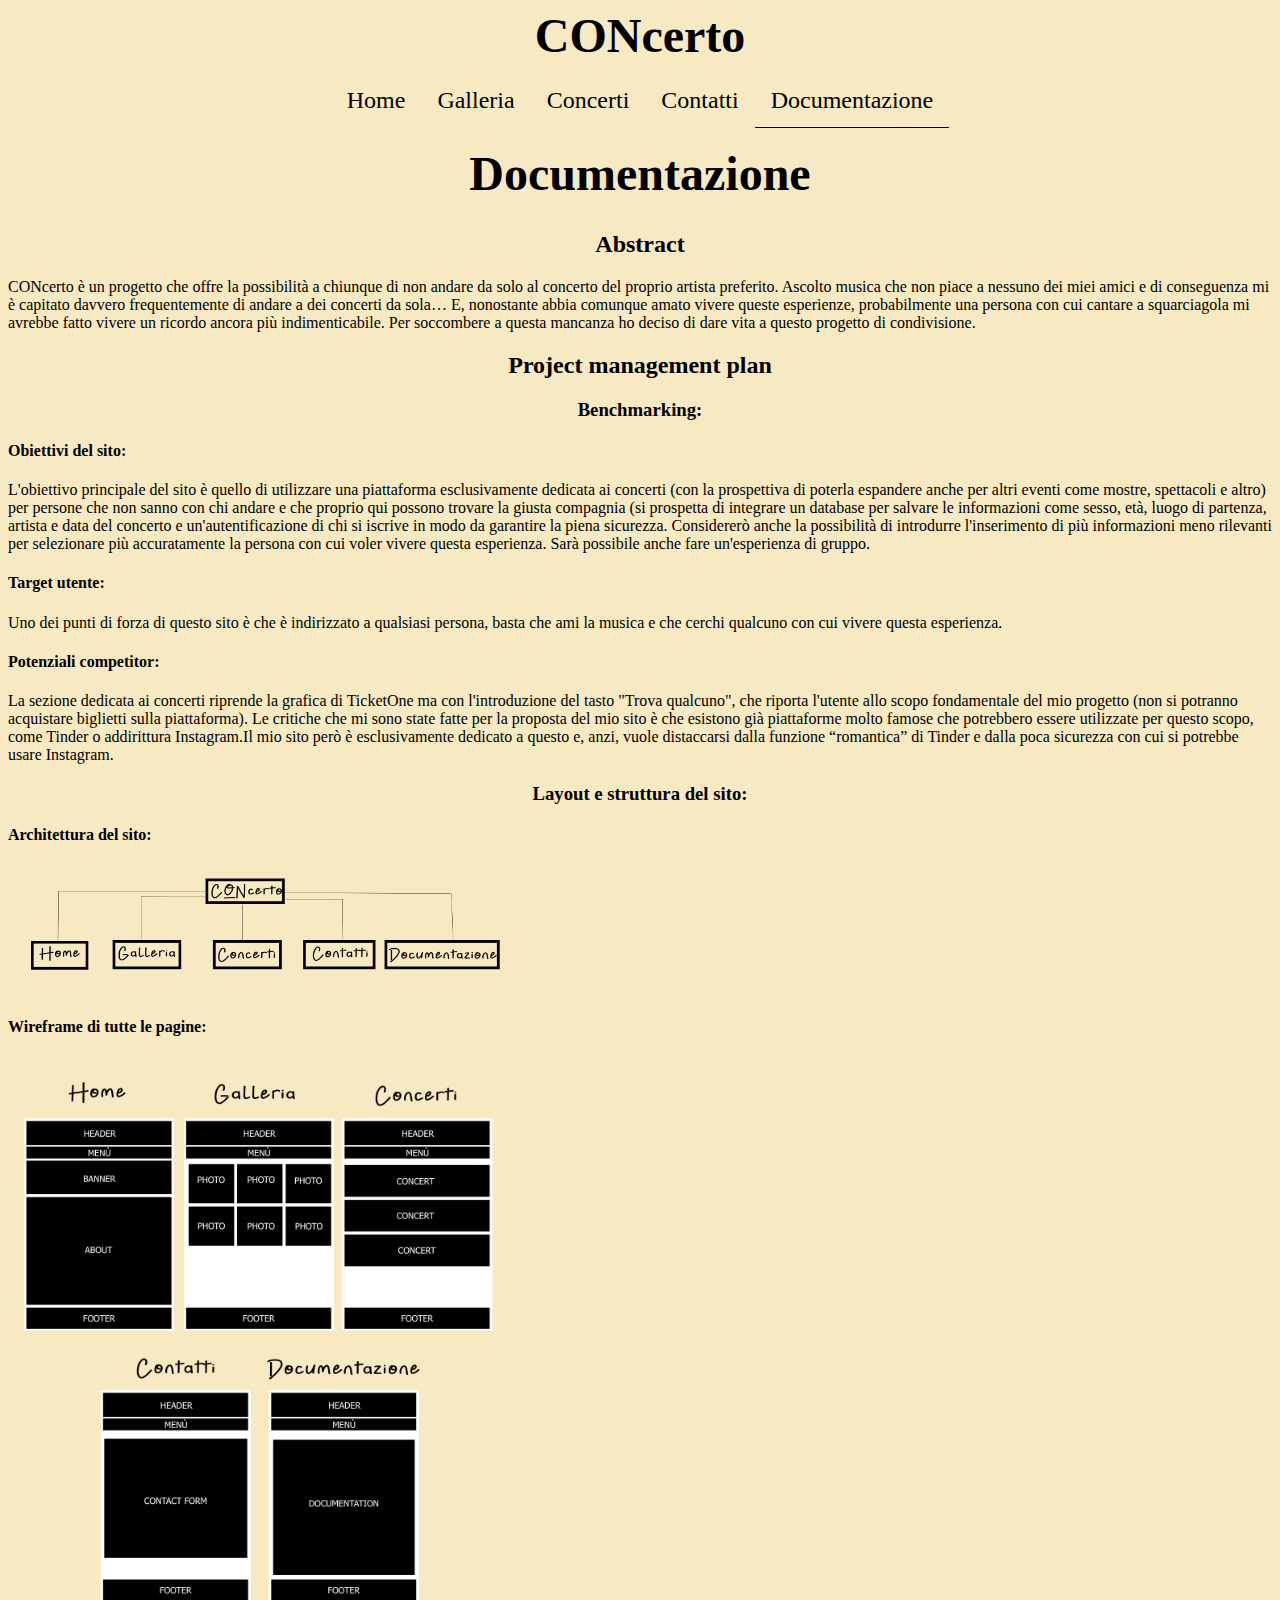
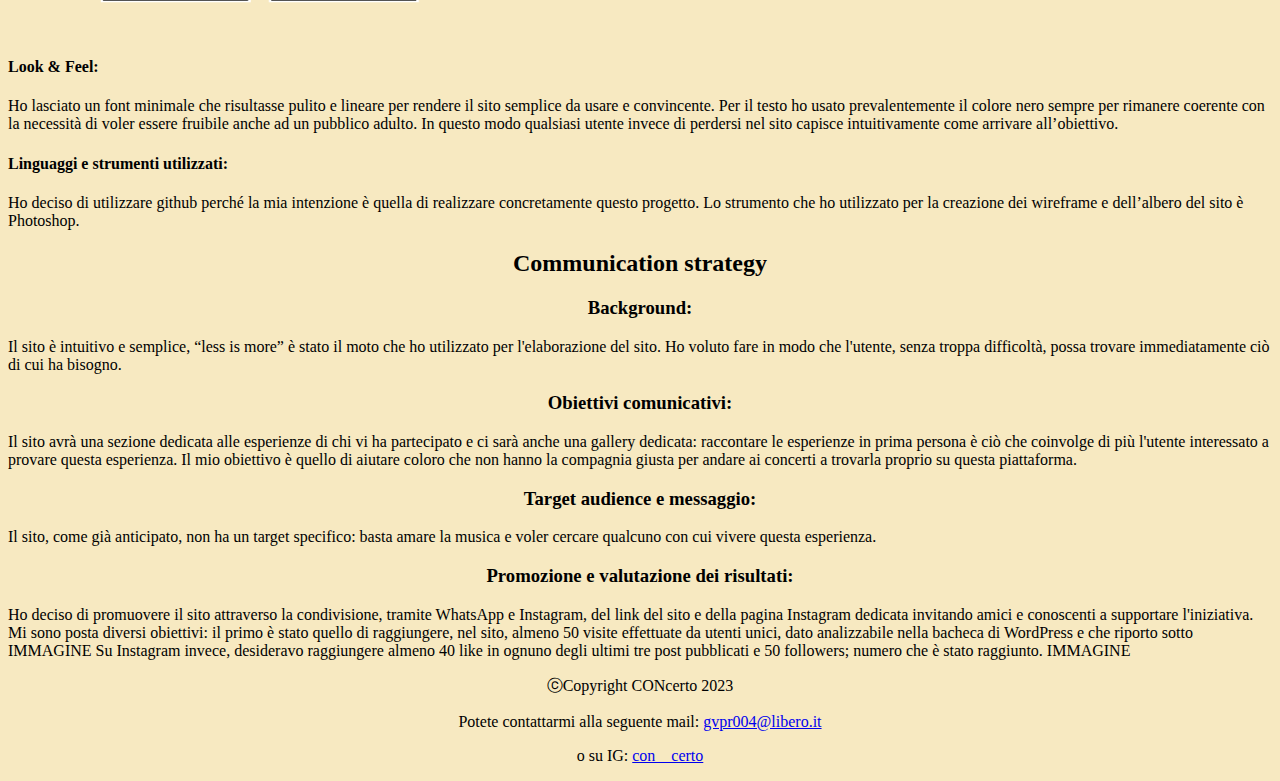
==== pages/about.html @ 397aebae "Update about.html" ====
<!DOCTYPE html>
<html>

<head>
  <title>CONcerto</title>
  <meta charset="UTF-8">
  <meta name="viewport" content="width=device-width, initial-scale=1">
  <link rel="stylesheet" href="../css/index.css">
  <link rel="stylesheet" href="../css/navbar.css">
  <link rel="stylesheet" href="../css/slideshow.css">
  <link rel="stylesheet" href="https://cdnjs.cloudflare.com/ajax/libs/font-awesome/4.7.0/css/font-awesome.min.css">
</head>

<body>
  <h1>CONcerto</h1>
  <!-- navigation bar-->
  <div class="topnav" id="myTopnav">
    <a href="#home" onclick="redirect('index')"><span>Home</span></a>
    <a href="#Gallery" onclick="redirect('gallery')"><span>Galleria</span></a>
    <a href="#Concerti" onclick="redirect('concerts')"><span>Concerti</span></a>
    <a href="#contact" onclick="redirect('contact')"><span>Contatti</span></a>
    <a href="#about" class="active" onclick="redirect('about')"><span>Documentazione</span></a>
    <a href="javascript:void(0);" class="icon" onclick="addRemoveResponsiveClass()">
      <i class="fa fa-bars"></i>
    </a>
  </div>
  <!--end navigation bar-->
  <br>

  <div class="">

    <h1>Documentazione</h1>
      <h2 style="text-align:center">Abstract</h2>
      <p>CONcerto è un progetto che offre la possibilità a chiunque di non andare da solo al concerto del proprio
        artista preferito.
        Ascolto musica che non piace a nessuno dei miei amici e di conseguenza mi è capitato davvero
        frequentemente di andare a dei concerti da sola… E, nonostante abbia comunque amato vivere queste
        esperienze, probabilmente una persona con cui cantare a squarciagola mi avrebbe fatto vivere un ricordo
        ancora più indimenticabile.
        Per soccombere a questa mancanza ho deciso di dare vita a questo progetto di condivisione.</p>

      <h2 style="text-align:center">Project management plan</h2>
      <h3 style="text-align:center">Benchmarking:</h3>
      <h4>Obiettivi del sito:</h4> 
		<p>L'obiettivo principale del sito è quello di utilizzare una piattaforma esclusivamente
        dedicata ai concerti (con la prospettiva di poterla espandere anche per altri eventi come mostre,
        spettacoli e altro) per persone che non sanno con chi andare e che proprio qui possono trovare la
        giusta compagnia (si prospetta di integrare un database per salvare le informazioni come sesso,
        età, luogo di partenza, artista e data del concerto e un'autentificazione di chi si iscrive in modo da
        garantire la piena sicurezza. Considererò anche la possibilità di introdurre l'inserimento di più
        informazioni meno rilevanti per selezionare più accuratamente la persona con cui voler vivere
        questa esperienza. Sarà possibile anche fare un'esperienza di gruppo. </p>
      <h4>Target utente:</h4>
		<p>Uno dei punti di forza di questo sito è che è indirizzato a qualsiasi persona, basta che
        ami la musica e che cerchi qualcuno con cui vivere questa esperienza.</p>
      <h4>Potenziali competitor:</h4>
	   <p>La sezione dedicata ai concerti riprende la grafica di TicketOne ma con
        l'introduzione del tasto "Trova qualcuno", che riporta l'utente allo scopo fondamentale del mio
        progetto (non si potranno acquistare biglietti sulla piattaforma). Le critiche che mi sono state fatte
        per la proposta del mio sito è che esistono già piattaforme molto famose che potrebbero essere
        utilizzate per questo scopo, come Tinder o addirittura Instagram.Il mio sito però è esclusivamente dedicato a questo e, anzi, vuole distaccarsi dalla funzione
        “romantica” di Tinder e dalla poca sicurezza con cui si potrebbe usare Instagram.</p>
      <h3 style="text-align:center">Layout e struttura del sito:</h3>
      <h4>Architettura del sito:</h4>
	<div class="wireframe">
       		<img src="../images/Struttura.png" style="width: 200%;height: 200%;">
      	</div>
      <h4>Wireframe di tutte le pagine:</h4>
      	<div class="wireframe">
       		<img src="../images/Wireframes.png" style="width: 200%;height: 200%;">
      	</div>
      <h4>Look &amp; Feel:</h4>
		<p>Ho lasciato un font minimale che risultasse pulito e lineare per rendere il sito semplice da usare e convincente. Per il testo ho usato prevalentemente 
		il colore nero sempre per rimanere coerente con la necessità di voler essere fruibile anche ad un pubblico adulto. 
		In questo modo qualsiasi utente invece di perdersi nel sito capisce intuitivamente come arrivare all’obiettivo.</p>
      <h4>Linguaggi e strumenti utilizzati:</h4>
		<p>Ho deciso di utilizzare github perché la mia intenzione è quella di realizzare concretamente
        questo progetto. Lo strumento che ho utilizzato per la creazione dei wireframe e dell’albero del sito è Photoshop.</p>

      <h2 style="text-align:center">Communication strategy</h2>

      <h3 style="text-align:center">Background:</h3>
      <p>Il sito è intuitivo e semplice, “less is more” è stato il moto che ho utilizzato per l'elaborazione del
        sito. Ho voluto fare in modo che l'utente, senza troppa difficoltà, possa trovare immediatamente ciò di
        cui ha bisogno.</p>
      <h3 style="text-align:center">Obiettivi comunicativi:</h3>
      <p>Il sito avrà una sezione dedicata alle esperienze di chi vi ha partecipato e ci sarà anche una gallery
        dedicata: raccontare le esperienze in prima persona è ciò che coinvolge di più l'utente interessato a
        provare questa esperienza. Il mio obiettivo è quello di aiutare coloro che non hanno la compagnia giusta per andare ai concerti
        a trovarla proprio su questa piattaforma.</p>
      <h3 style="text-align:center">Target audience e messaggio:</h3>
        Il sito, come già anticipato, non ha un target specifico: basta amare la musica e voler cercare qualcuno con
        cui vivere questa esperienza.
      <h3 style="text-align:center">Promozione e valutazione dei risultati:</h3>
        Ho deciso di promuovere il sito attraverso la condivisione, tramite WhatsApp e Instagram, del link del sito e
        della pagina Instagram dedicata invitando amici e conoscenti a supportare l'iniziativa.
        Mi sono posta diversi obiettivi: il primo è stato quello di raggiungere, nel sito, almeno 50 visite effettuate
        da utenti unici, dato analizzabile nella bacheca di WordPress e che riporto sotto
        IMMAGINE
        Su Instagram invece, desideravo raggiungere almeno 40 like in ognuno degli ultimi tre post
        pubblicati e 50 followers; numero che è stato raggiunto.
        IMMAGINE</p>
  </div>

  <script src="../js/index.js"></script>
  <script src="../js/navbar.js"></script>
  <script src="../js/slideshow.js"></script>
</body>
<footer>
  <p style="text-align:center">ⓒCopyright CONcerto 2023</p>
  <p style="text-align:center">Potete contattarmi alla seguente mail: <a
      href="mailto:gvpr004@libero.it">gvpr004@libero.it</a></p>
  <p style="text-align:center">o su IG: <a href="https://www.instagram.com/con__certo/">con__certo</a></p>
</footer>

</html>
---- css/index.css ----
body {
    background-color: #efd2807d;
}

h1 {
    display: flex;
    justify-content: center;
    font-size: 3em;
    padding-bottom: 10px;
    margin: 0px;
}

.about {
    display: flex;
    flex-direction: row;
}

.wireframe {
    max-width: 250px;
    display: flex;
}

@media only screen and (max-width: 425px) {
    .about {
        flex-direction: column;
    }

    .wireframe {
        flex-direction: column;
    }
}
---- css/navbar.css ----
/* Add a black background color to the top navigation */
.topnav {
    background-color: transparent;
    overflow: hidden;
    display: flex;
    justify-content: center;
    /* border-bottom: 1px solid black;
    padding-bottom: 10px; */
  }
  
  /* Style the links inside the navigation bar */
  .topnav a {
    float: left;
    display: block;
    color: #000000;
    text-align: center;
    padding: 14px 16px;
    text-decoration: none;
    font-size: 17px;
  }
  
  /* Add an active class to highlight the current page */
  .topnav a.active {
    border-bottom: 1px solid black;
    padding-bottom: 10px;
  }

  span{
    font-size: 24px;
  }
  
  /* Hide the link that should open and close the topnav on small screens */
  .topnav .icon {
    display: none;
  }

  /* When the screen is less than 600 pixels wide, hide all links, except for the first one ("Home"). Show the link that contains should open and close the topnav (.icon) */
@media screen and (max-width: 600px) {
    .topnav a:not(:first-child) {display: none;}
    .topnav a.icon {
      float: right;
      display: block;
    }
  }
  
  /* The "responsive" class is added to the topnav with JavaScript when the user clicks on the icon. This class makes the topnav look good on small screens (display the links vertically instead of horizontally) */
  @media screen and (max-width: 600px) {
    .topnav.responsive {position: relative;}
    .topnav.responsive a.icon {
      position: absolute;
      right: 0;
      top: 0;
    }
    .topnav.responsive a {
      float: none;
      display: block;
      text-align: left;
    }
  }
---- css/slideshow.css ----
/* Slideshow container */
.slideshow-container {
    max-width: 2000px;
    max-height: 500px;
    position: relative;
    margin: auto;
    padding-top: 10px;
    overflow: hidden;
  }
  
  /* Next & previous buttons */
  .prev, .next {
    cursor: pointer;
    position: absolute;
    top: 50%;
    width: auto;
    padding: 16px;
    margin-top: -22px;
    color: white;
    font-weight: bold;
    font-size: 18px;
    transition: 0.6s ease;
    border-radius: 0 3px 3px 0;
    user-select: none;
  }
  
  /* Position the "next button" to the right */
  .next {
    right: 0;
    border-radius: 3px 0 0 3px;
  }
  
  /* On hover, add a black background color with a little bit see-through */
  .prev:hover, .next:hover {
    background-color: rgba(0,0,0,0.8);
  }
  
  /* Caption text */
  .text {
    color: #f2f2f2;
    font-size: 15px;
    padding: 8px 12px;
    position: absolute;
    bottom: 8px;
    width: 100%;
    text-align: center;
  }
  
  /* Number text (1/3 etc) */
  .numbertext {
    color: #f2f2f2;
    font-size: 12px;
    padding: 8px 12px;
    position: absolute;
    top: 0;
  }
  
  /* The dots/bullets/indicators */
  .dot {
    cursor: pointer;
    height: 15px;
    width: 15px;
    margin: 0 2px;
    background-color: #bbb;
    border-radius: 50%;
    display: inline-block;
    transition: background-color 0.6s ease;
  }
  
  .dot.active, .dot:hover {
    background-color: #717171;
  }
  
  /* Fading animation */
  .fade {
    animation-name: fade;
    animation-duration: 1.5s;
  }
  
  @keyframes fade {
    from {opacity: .4} 
    to {opacity: 1}
  }
  
  /* On smaller screens, decrease text size */
  @media only screen and (max-width: 300px) {
    .prev, .next,.text {font-size: 11px}
  }
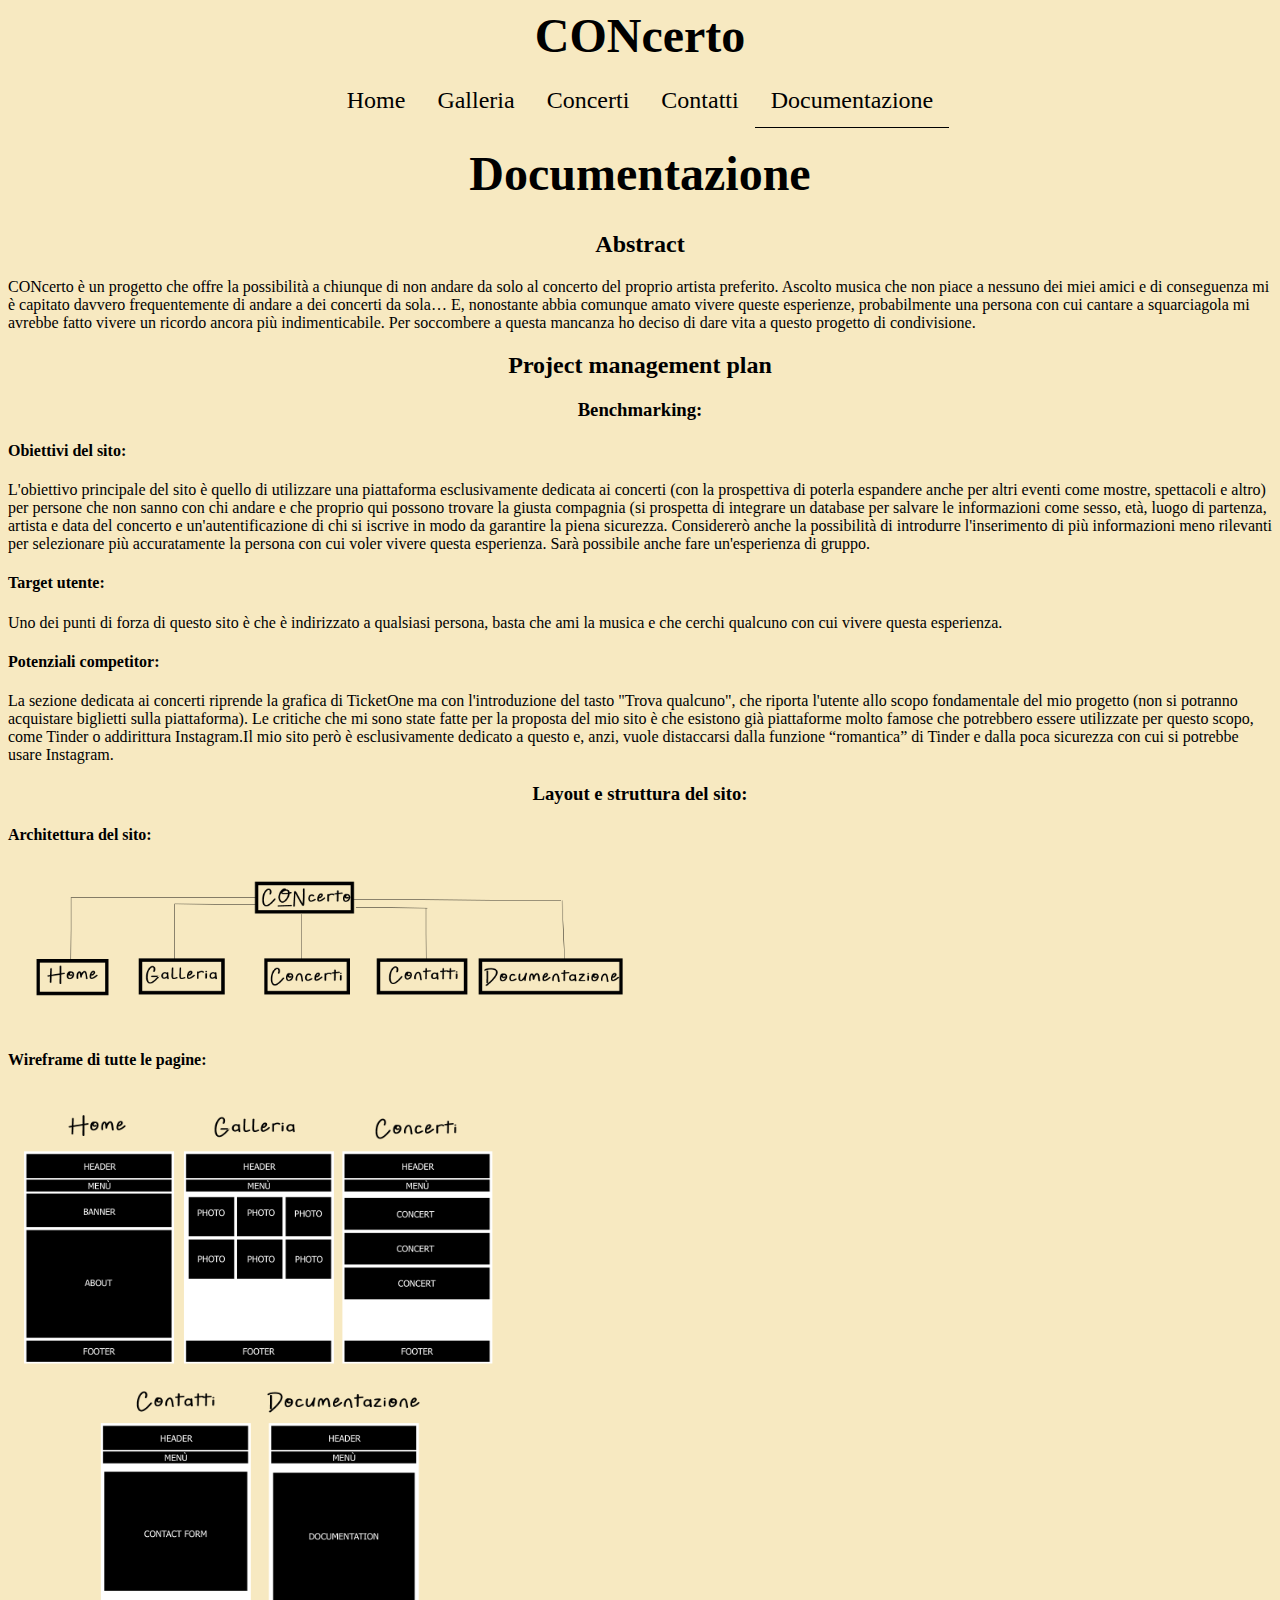
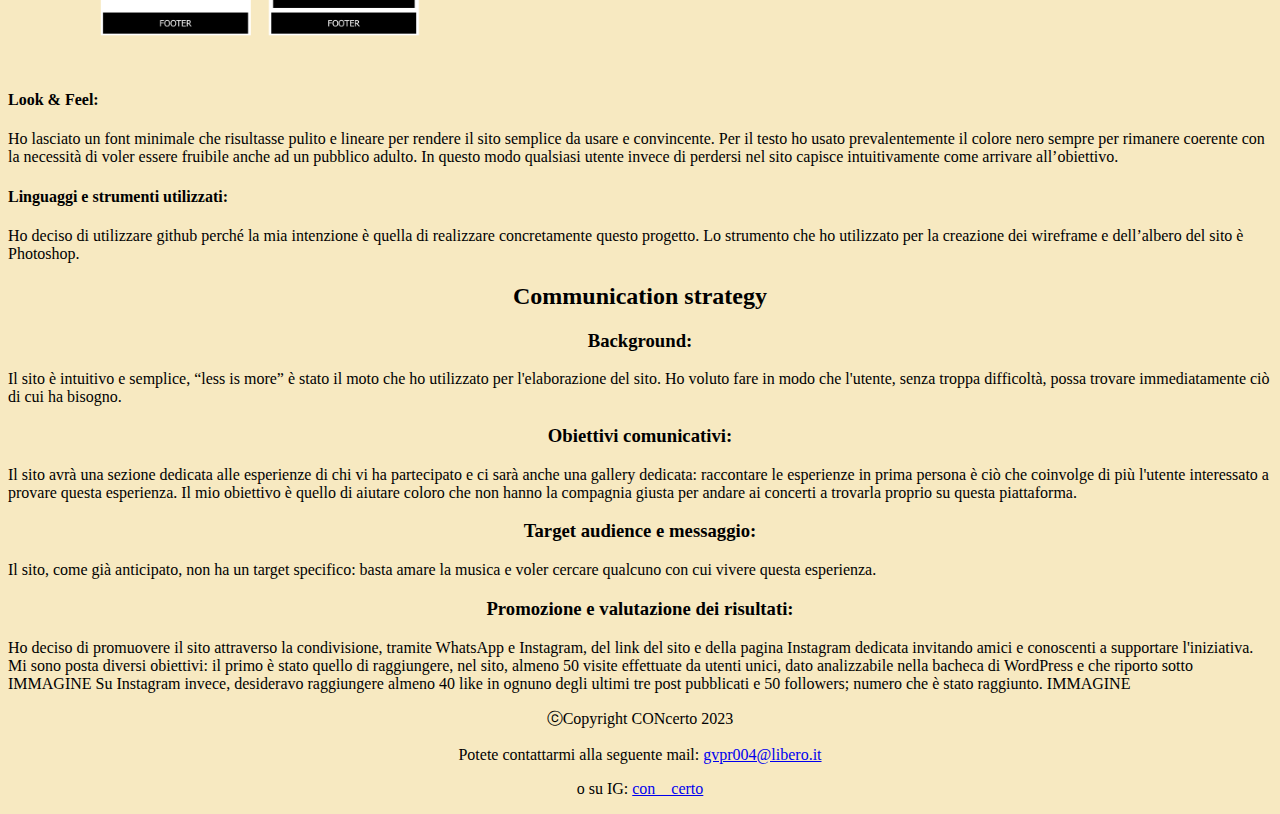
==== commit 28a01bd3: "Update about.html" ====
--- a/pages/about.html
+++ b/pages/about.html
@@ -63,7 +63,7 @@
       <h3 style="text-align:center">Layout e struttura del sito:</h3>
       <h4>Architettura del sito:</h4>
 	<div class="wireframe">
-       		<img src="../images/Struttura.png" style="width: 200%;height: 200%;">
+       		<img src="../images/Struttura.png" style="width: 250%;height: 250%;">
       	</div>
       <h4>Wireframe di tutte le pagine:</h4>
       	<div class="wireframe">
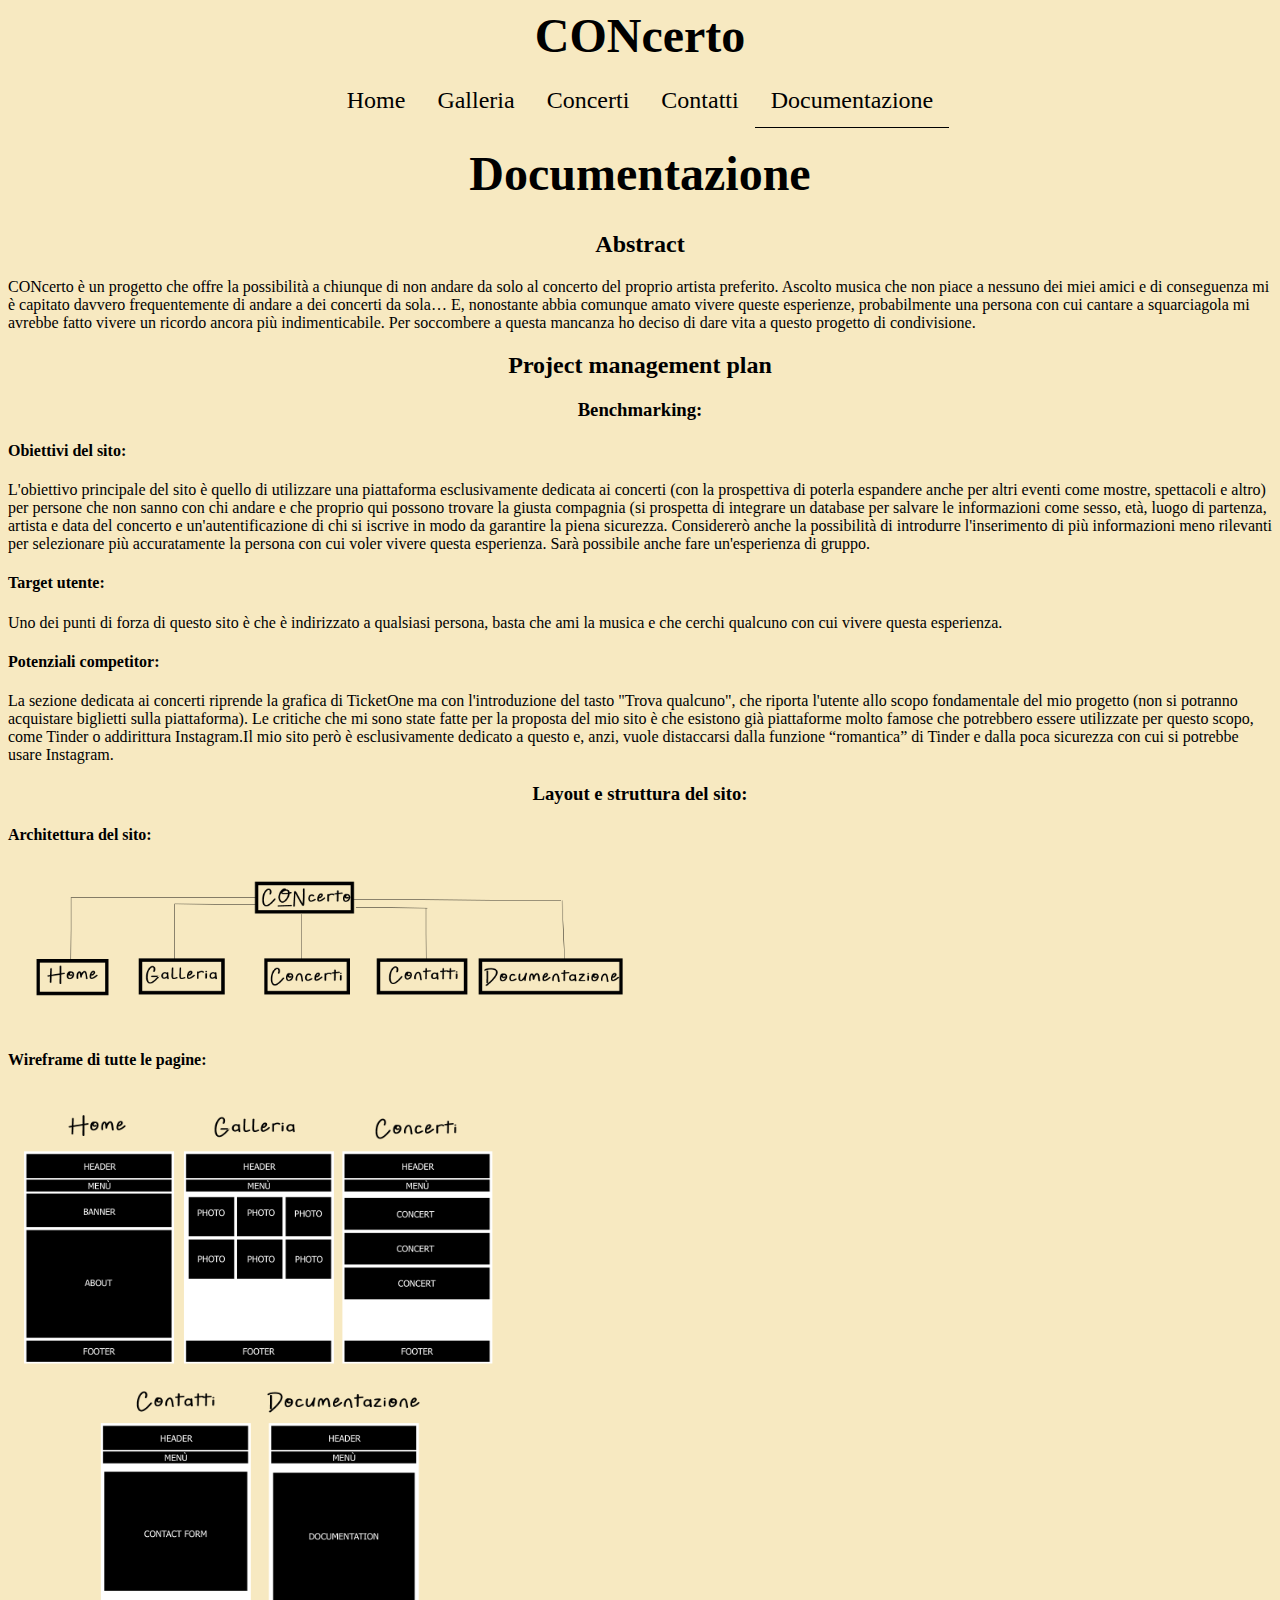
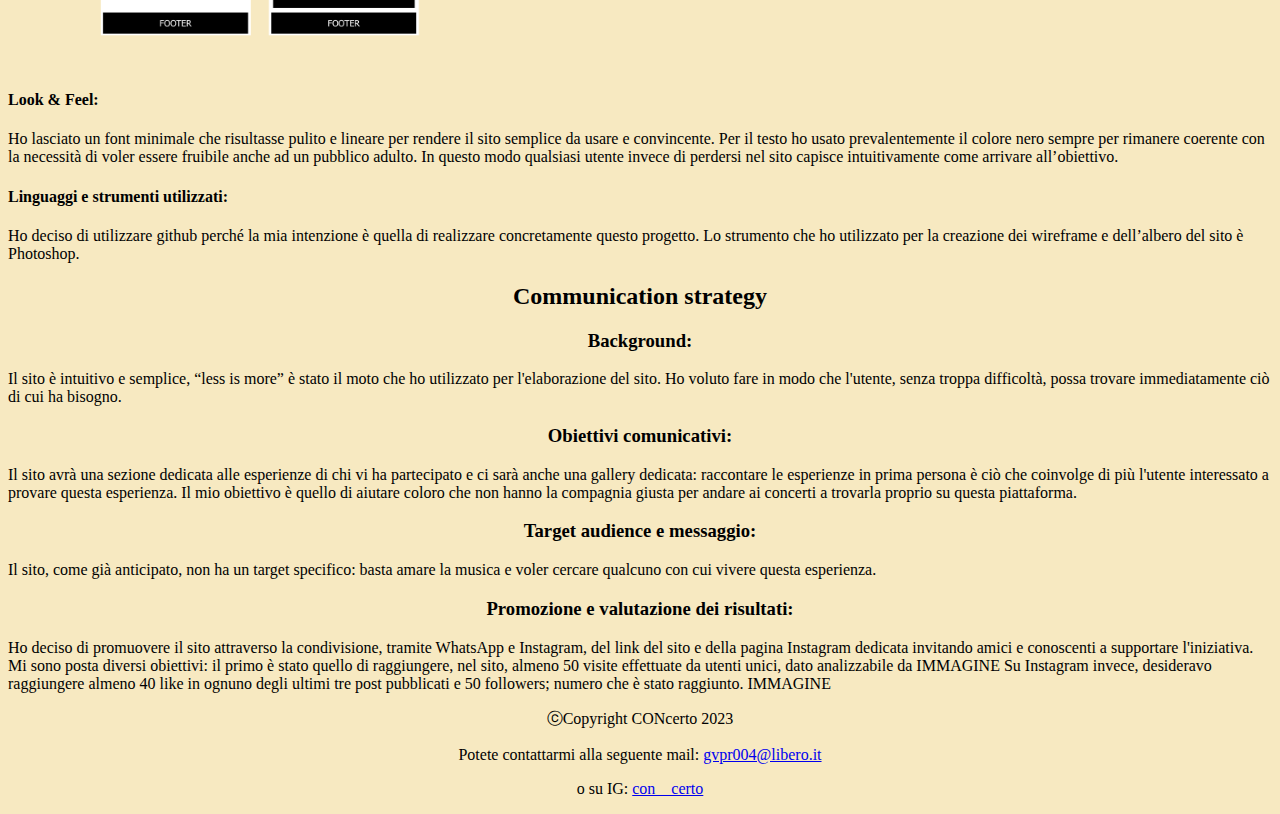
==== commit bdb8d80d: "Update about.html" ====
--- a/pages/about.html
+++ b/pages/about.html
@@ -95,7 +95,7 @@
         Ho deciso di promuovere il sito attraverso la condivisione, tramite WhatsApp e Instagram, del link del sito e
         della pagina Instagram dedicata invitando amici e conoscenti a supportare l'iniziativa.
         Mi sono posta diversi obiettivi: il primo è stato quello di raggiungere, nel sito, almeno 50 visite effettuate
-        da utenti unici, dato analizzabile nella bacheca di WordPress e che riporto sotto
+        da utenti unici, dato analizzabile da
         IMMAGINE
         Su Instagram invece, desideravo raggiungere almeno 40 like in ognuno degli ultimi tre post
         pubblicati e 50 followers; numero che è stato raggiunto.
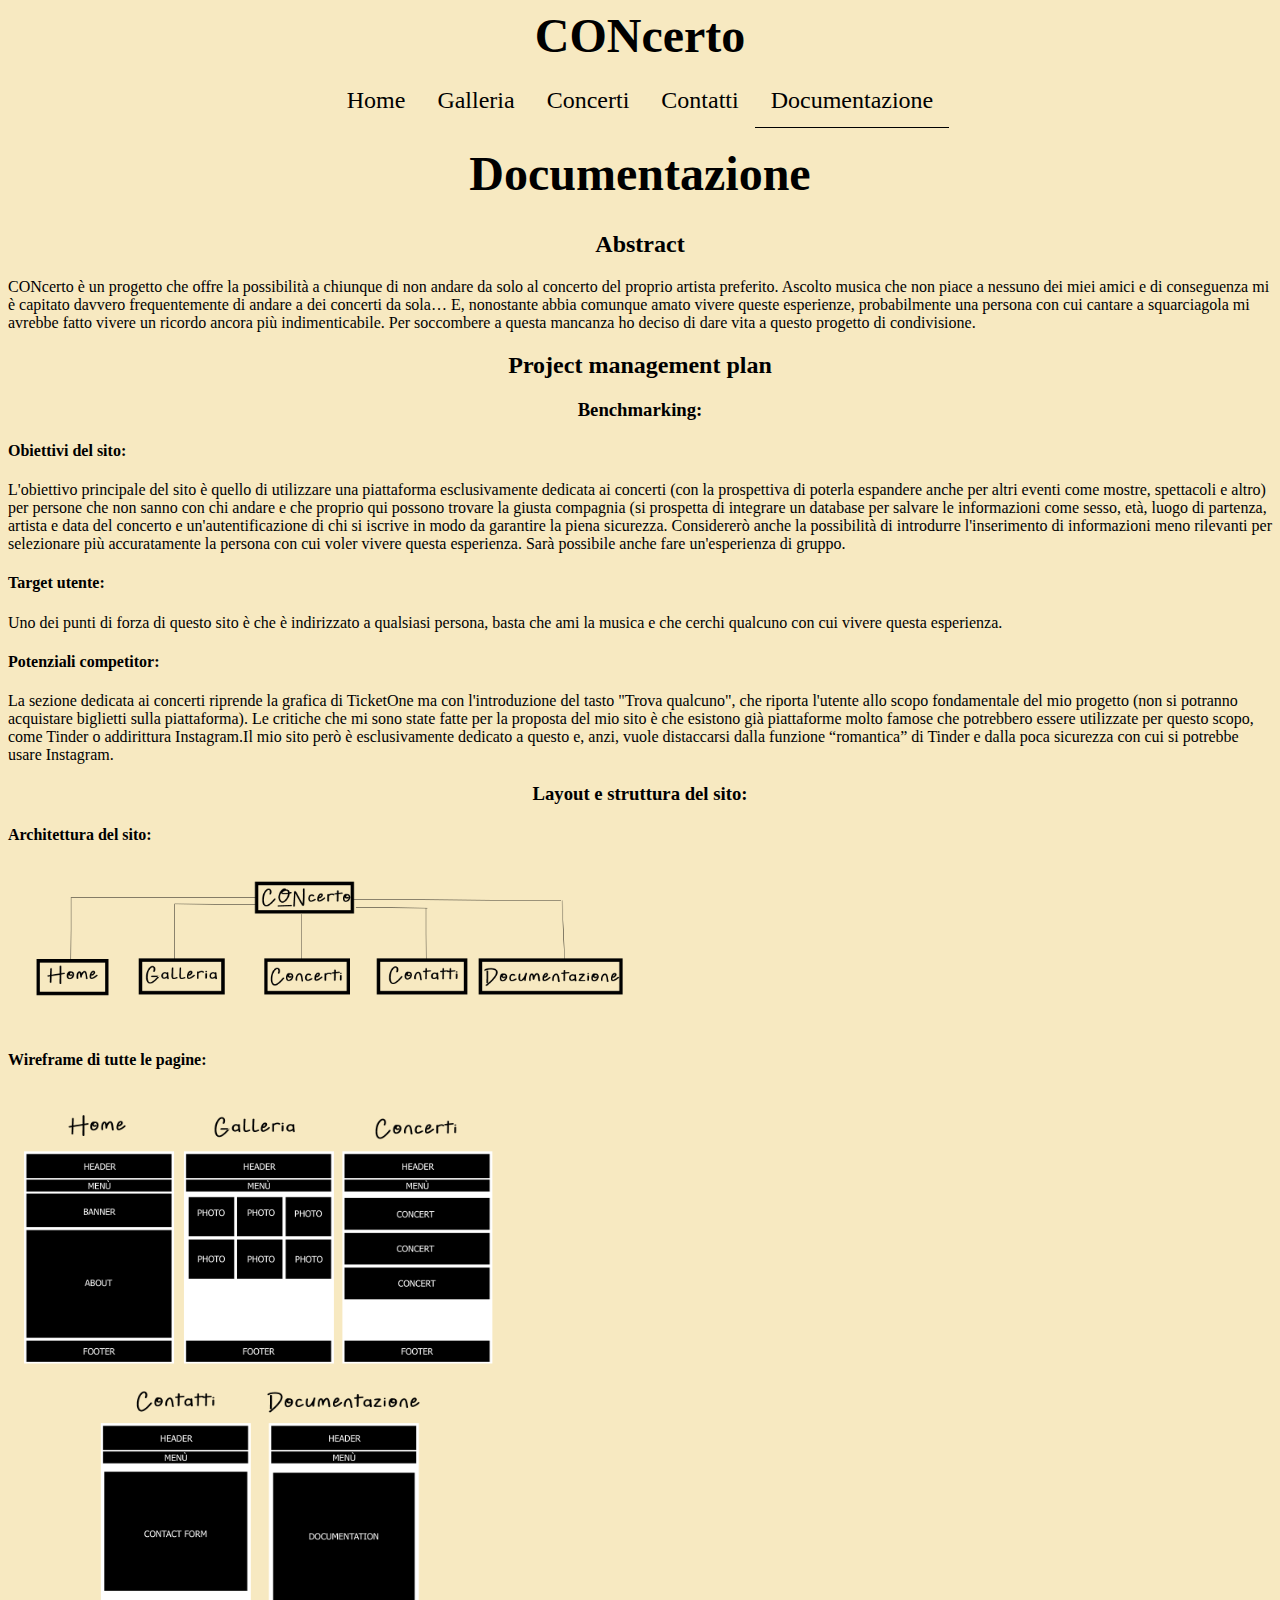
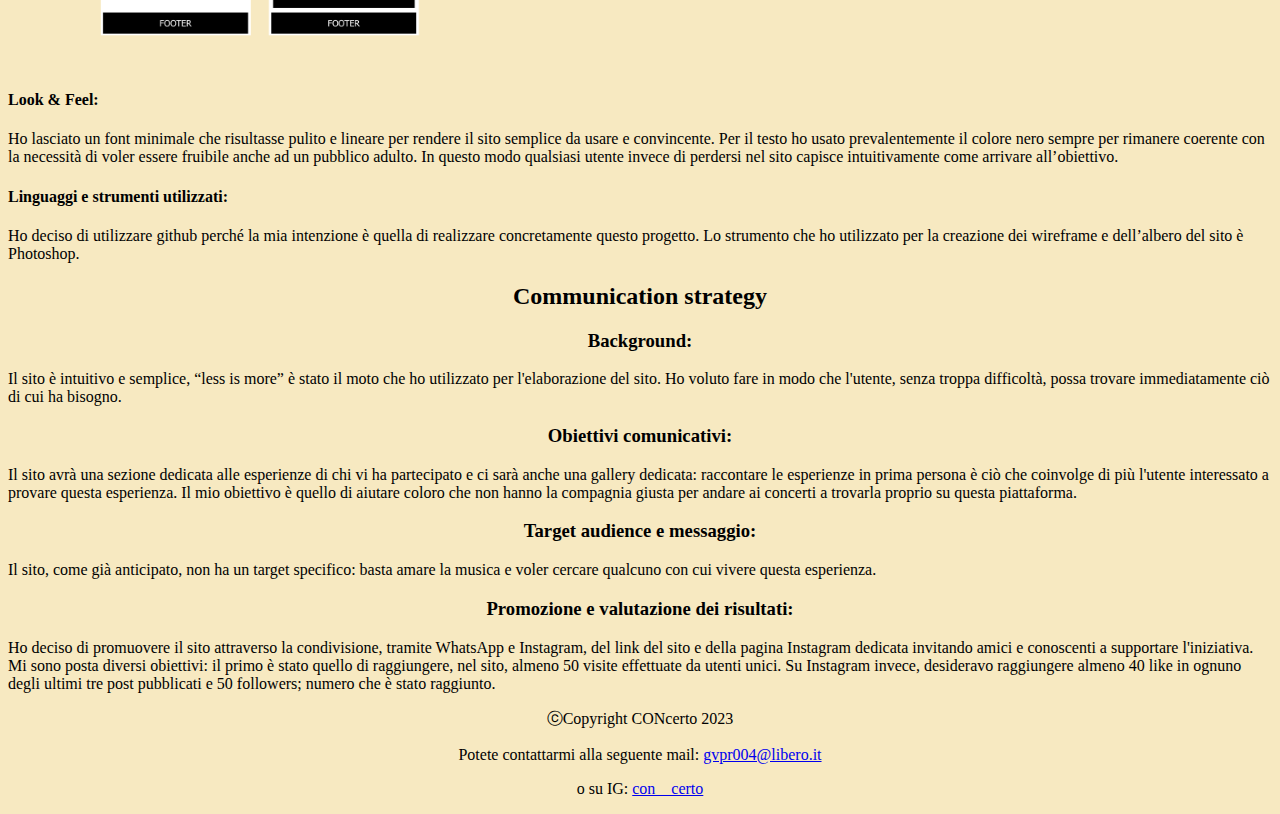
==== commit ce88db62: "Create about.html" ====
--- a/pages/about.html
+++ b/pages/about.html
@@ -1,116 +1,114 @@
-<!DOCTYPE html>
-<html>
-
-<head>
-  <title>CONcerto</title>
-  <meta charset="UTF-8">
-  <meta name="viewport" content="width=device-width, initial-scale=1">
-  <link rel="stylesheet" href="../css/index.css">
-  <link rel="stylesheet" href="../css/navbar.css">
-  <link rel="stylesheet" href="../css/slideshow.css">
-  <link rel="stylesheet" href="https://cdnjs.cloudflare.com/ajax/libs/font-awesome/4.7.0/css/font-awesome.min.css">
-</head>
-
-<body>
-  <h1>CONcerto</h1>
-  <!-- navigation bar-->
-  <div class="topnav" id="myTopnav">
-    <a href="#home" onclick="redirect('index')"><span>Home</span></a>
-    <a href="#Gallery" onclick="redirect('gallery')"><span>Galleria</span></a>
-    <a href="#Concerti" onclick="redirect('concerts')"><span>Concerti</span></a>
-    <a href="#contact" onclick="redirect('contact')"><span>Contatti</span></a>
-    <a href="#about" class="active" onclick="redirect('about')"><span>Documentazione</span></a>
-    <a href="javascript:void(0);" class="icon" onclick="addRemoveResponsiveClass()">
-      <i class="fa fa-bars"></i>
-    </a>
-  </div>
-  <!--end navigation bar-->
-  <br>
-
-  <div class="">
-
-    <h1>Documentazione</h1>
-      <h2 style="text-align:center">Abstract</h2>
-      <p>CONcerto è un progetto che offre la possibilità a chiunque di non andare da solo al concerto del proprio
-        artista preferito.
-        Ascolto musica che non piace a nessuno dei miei amici e di conseguenza mi è capitato davvero
-        frequentemente di andare a dei concerti da sola… E, nonostante abbia comunque amato vivere queste
-        esperienze, probabilmente una persona con cui cantare a squarciagola mi avrebbe fatto vivere un ricordo
-        ancora più indimenticabile.
-        Per soccombere a questa mancanza ho deciso di dare vita a questo progetto di condivisione.</p>
-
-      <h2 style="text-align:center">Project management plan</h2>
-      <h3 style="text-align:center">Benchmarking:</h3>
-      <h4>Obiettivi del sito:</h4> 
-		<p>L'obiettivo principale del sito è quello di utilizzare una piattaforma esclusivamente
-        dedicata ai concerti (con la prospettiva di poterla espandere anche per altri eventi come mostre,
-        spettacoli e altro) per persone che non sanno con chi andare e che proprio qui possono trovare la
-        giusta compagnia (si prospetta di integrare un database per salvare le informazioni come sesso,
-        età, luogo di partenza, artista e data del concerto e un'autentificazione di chi si iscrive in modo da
-        garantire la piena sicurezza. Considererò anche la possibilità di introdurre l'inserimento di più
-        informazioni meno rilevanti per selezionare più accuratamente la persona con cui voler vivere
-        questa esperienza. Sarà possibile anche fare un'esperienza di gruppo. </p>
-      <h4>Target utente:</h4>
-		<p>Uno dei punti di forza di questo sito è che è indirizzato a qualsiasi persona, basta che
-        ami la musica e che cerchi qualcuno con cui vivere questa esperienza.</p>
-      <h4>Potenziali competitor:</h4>
-	   <p>La sezione dedicata ai concerti riprende la grafica di TicketOne ma con
-        l'introduzione del tasto "Trova qualcuno", che riporta l'utente allo scopo fondamentale del mio
-        progetto (non si potranno acquistare biglietti sulla piattaforma). Le critiche che mi sono state fatte
-        per la proposta del mio sito è che esistono già piattaforme molto famose che potrebbero essere
-        utilizzate per questo scopo, come Tinder o addirittura Instagram.Il mio sito però è esclusivamente dedicato a questo e, anzi, vuole distaccarsi dalla funzione
-        “romantica” di Tinder e dalla poca sicurezza con cui si potrebbe usare Instagram.</p>
-      <h3 style="text-align:center">Layout e struttura del sito:</h3>
-      <h4>Architettura del sito:</h4>
-	<div class="wireframe">
-       		<img src="../images/Struttura.png" style="width: 250%;height: 250%;">
-      	</div>
-      <h4>Wireframe di tutte le pagine:</h4>
-      	<div class="wireframe">
-       		<img src="../images/Wireframes.png" style="width: 200%;height: 200%;">
-      	</div>
-      <h4>Look &amp; Feel:</h4>
-		<p>Ho lasciato un font minimale che risultasse pulito e lineare per rendere il sito semplice da usare e convincente. Per il testo ho usato prevalentemente 
-		il colore nero sempre per rimanere coerente con la necessità di voler essere fruibile anche ad un pubblico adulto. 
-		In questo modo qualsiasi utente invece di perdersi nel sito capisce intuitivamente come arrivare all’obiettivo.</p>
-      <h4>Linguaggi e strumenti utilizzati:</h4>
-		<p>Ho deciso di utilizzare github perché la mia intenzione è quella di realizzare concretamente
-        questo progetto. Lo strumento che ho utilizzato per la creazione dei wireframe e dell’albero del sito è Photoshop.</p>
-
-      <h2 style="text-align:center">Communication strategy</h2>
-
-      <h3 style="text-align:center">Background:</h3>
-      <p>Il sito è intuitivo e semplice, “less is more” è stato il moto che ho utilizzato per l'elaborazione del
-        sito. Ho voluto fare in modo che l'utente, senza troppa difficoltà, possa trovare immediatamente ciò di
-        cui ha bisogno.</p>
-      <h3 style="text-align:center">Obiettivi comunicativi:</h3>
-      <p>Il sito avrà una sezione dedicata alle esperienze di chi vi ha partecipato e ci sarà anche una gallery
-        dedicata: raccontare le esperienze in prima persona è ciò che coinvolge di più l'utente interessato a
-        provare questa esperienza. Il mio obiettivo è quello di aiutare coloro che non hanno la compagnia giusta per andare ai concerti
-        a trovarla proprio su questa piattaforma.</p>
-      <h3 style="text-align:center">Target audience e messaggio:</h3>
-        Il sito, come già anticipato, non ha un target specifico: basta amare la musica e voler cercare qualcuno con
-        cui vivere questa esperienza.
-      <h3 style="text-align:center">Promozione e valutazione dei risultati:</h3>
-        Ho deciso di promuovere il sito attraverso la condivisione, tramite WhatsApp e Instagram, del link del sito e
-        della pagina Instagram dedicata invitando amici e conoscenti a supportare l'iniziativa.
-        Mi sono posta diversi obiettivi: il primo è stato quello di raggiungere, nel sito, almeno 50 visite effettuate
-        da utenti unici, dato analizzabile da
-        IMMAGINE
-        Su Instagram invece, desideravo raggiungere almeno 40 like in ognuno degli ultimi tre post
-        pubblicati e 50 followers; numero che è stato raggiunto.
-        IMMAGINE</p>
-  </div>
-
-  <script src="../js/index.js"></script>
-  <script src="../js/navbar.js"></script>
-  <script src="../js/slideshow.js"></script>
-</body>
-<footer>
-  <p style="text-align:center">ⓒCopyright CONcerto 2023</p>
-  <p style="text-align:center">Potete contattarmi alla seguente mail: <a
-      href="mailto:gvpr004@libero.it">gvpr004@libero.it</a></p>
-  <p style="text-align:center">o su IG: <a href="https://www.instagram.com/con__certo/">con__certo</a></p>
-</footer>
-
-</html>
+<!DOCTYPE html>
+<html>
+
+<head>
+  <title>CONcerto</title>
+  <meta charset="UTF-8">
+  <meta name="viewport" content="width=device-width, initial-scale=1">
+  <link rel="stylesheet" href="../css/index.css">
+  <link rel="stylesheet" href="../css/navbar.css">
+  <link rel="stylesheet" href="../css/slideshow.css">
+  <link rel="stylesheet" href="https://cdnjs.cloudflare.com/ajax/libs/font-awesome/4.7.0/css/font-awesome.min.css">
+</head>
+
+<body>
+  <h1>CONcerto</h1>
+  <!-- navigation bar-->
+  <div class="topnav" id="myTopnav">
+    <a href="#home" onclick="redirect('index')"><span>Home</span></a>
+    <a href="#Gallery" onclick="redirect('gallery')"><span>Galleria</span></a>
+    <a href="#Concerti" onclick="redirect('concerts')"><span>Concerti</span></a>
+    <a href="#contact" onclick="redirect('contact')"><span>Contatti</span></a>
+    <a href="#about" class="active" onclick="redirect('about')"><span>Documentazione</span></a>
+    <a href="javascript:void(0);" class="icon" onclick="addRemoveResponsiveClass()">
+      <i class="fa fa-bars"></i>
+    </a>
+  </div>
+  <!--end navigation bar-->
+  <br>
+
+  <div class="">
+
+    <h1>Documentazione</h1>
+      <h2 style="text-align:center">Abstract</h2>
+      <p>CONcerto è un progetto che offre la possibilità a chiunque di non andare da solo al concerto del proprio
+        artista preferito.
+        Ascolto musica che non piace a nessuno dei miei amici e di conseguenza mi è capitato davvero
+        frequentemente di andare a dei concerti da sola… E, nonostante abbia comunque amato vivere queste
+        esperienze, probabilmente una persona con cui cantare a squarciagola mi avrebbe fatto vivere un ricordo
+        ancora più indimenticabile.
+        Per soccombere a questa mancanza ho deciso di dare vita a questo progetto di condivisione.</p>
+
+      <h2 style="text-align:center">Project management plan</h2>
+      <h3 style="text-align:center">Benchmarking:</h3>
+      <h4>Obiettivi del sito:</h4> 
+		<p>L'obiettivo principale del sito è quello di utilizzare una piattaforma esclusivamente
+        dedicata ai concerti (con la prospettiva di poterla espandere anche per altri eventi come mostre,
+        spettacoli e altro) per persone che non sanno con chi andare e che proprio qui possono trovare la
+        giusta compagnia (si prospetta di integrare un database per salvare le informazioni come sesso,
+        età, luogo di partenza, artista e data del concerto e un'autentificazione di chi si iscrive in modo da
+        garantire la piena sicurezza. Considererò anche la possibilità di introdurre l'inserimento di
+        informazioni meno rilevanti per selezionare più accuratamente la persona con cui voler vivere
+        questa esperienza. Sarà possibile anche fare un'esperienza di gruppo. </p>
+      <h4>Target utente:</h4>
+		<p>Uno dei punti di forza di questo sito è che è indirizzato a qualsiasi persona, basta che
+        ami la musica e che cerchi qualcuno con cui vivere questa esperienza.</p>
+      <h4>Potenziali competitor:</h4>
+	   <p>La sezione dedicata ai concerti riprende la grafica di TicketOne ma con
+        l'introduzione del tasto "Trova qualcuno", che riporta l'utente allo scopo fondamentale del mio
+        progetto (non si potranno acquistare biglietti sulla piattaforma). Le critiche che mi sono state fatte
+        per la proposta del mio sito è che esistono già piattaforme molto famose che potrebbero essere
+        utilizzate per questo scopo, come Tinder o addirittura Instagram.Il mio sito però è esclusivamente dedicato a questo e, anzi, vuole distaccarsi dalla funzione
+        “romantica” di Tinder e dalla poca sicurezza con cui si potrebbe usare Instagram.</p>
+      <h3 style="text-align:center">Layout e struttura del sito:</h3>
+      <h4>Architettura del sito:</h4>
+	<div class="wireframe">
+       		<img src="../images/Struttura.png" style="width: 250%;height: 250%;">
+      	</div>
+      <h4>Wireframe di tutte le pagine:</h4>
+      	<div class="wireframe">
+       		<img src="../images/Wireframes.png" style="width: 200%;height: 200%;">
+      	</div>
+      <h4>Look &amp; Feel:</h4>
+		<p>Ho lasciato un font minimale che risultasse pulito e lineare per rendere il sito semplice da usare e convincente. Per il testo ho usato prevalentemente 
+		il colore nero sempre per rimanere coerente con la necessità di voler essere fruibile anche ad un pubblico adulto. 
+		In questo modo qualsiasi utente invece di perdersi nel sito capisce intuitivamente come arrivare all’obiettivo.</p>
+      <h4>Linguaggi e strumenti utilizzati:</h4>
+		<p>Ho deciso di utilizzare github perché la mia intenzione è quella di realizzare concretamente
+        questo progetto. Lo strumento che ho utilizzato per la creazione dei wireframe e dell’albero del sito è Photoshop.</p>
+
+      <h2 style="text-align:center">Communication strategy</h2>
+
+      <h3 style="text-align:center">Background:</h3>
+      <p>Il sito è intuitivo e semplice, “less is more” è stato il moto che ho utilizzato per l'elaborazione del
+        sito. Ho voluto fare in modo che l'utente, senza troppa difficoltà, possa trovare immediatamente ciò di
+        cui ha bisogno.</p>
+      <h3 style="text-align:center">Obiettivi comunicativi:</h3>
+      <p>Il sito avrà una sezione dedicata alle esperienze di chi vi ha partecipato e ci sarà anche una gallery
+        dedicata: raccontare le esperienze in prima persona è ciò che coinvolge di più l'utente interessato a
+        provare questa esperienza. Il mio obiettivo è quello di aiutare coloro che non hanno la compagnia giusta per andare ai concerti
+        a trovarla proprio su questa piattaforma.</p>
+      <h3 style="text-align:center">Target audience e messaggio:</h3>
+        Il sito, come già anticipato, non ha un target specifico: basta amare la musica e voler cercare qualcuno con
+        cui vivere questa esperienza.
+      <h3 style="text-align:center">Promozione e valutazione dei risultati:</h3>
+        Ho deciso di promuovere il sito attraverso la condivisione, tramite WhatsApp e Instagram, del link del sito e
+        della pagina Instagram dedicata invitando amici e conoscenti a supportare l'iniziativa.
+        Mi sono posta diversi obiettivi: il primo è stato quello di raggiungere, nel sito, almeno 50 visite effettuate
+        da utenti unici.
+        Su Instagram invece, desideravo raggiungere almeno 40 like in ognuno degli ultimi tre  post
+        pubblicati e 50 followers; numero che è stato raggiunto.
+  </div>
+
+  <script src="../js/index.js"></script>
+  <script src="../js/navbar.js"></script>
+  <script src="../js/slideshow.js"></script>
+</body>
+<footer>
+  <p style="text-align:center">ⓒCopyright CONcerto 2023</p>
+  <p style="text-align:center">Potete contattarmi alla seguente mail: <a
+      href="mailto:gvpr004@libero.it">gvpr004@libero.it</a></p>
+  <p style="text-align:center">o su IG: <a href="https://www.instagram.com/con__certo/">con__certo</a></p>
+</footer>
+
+</html>
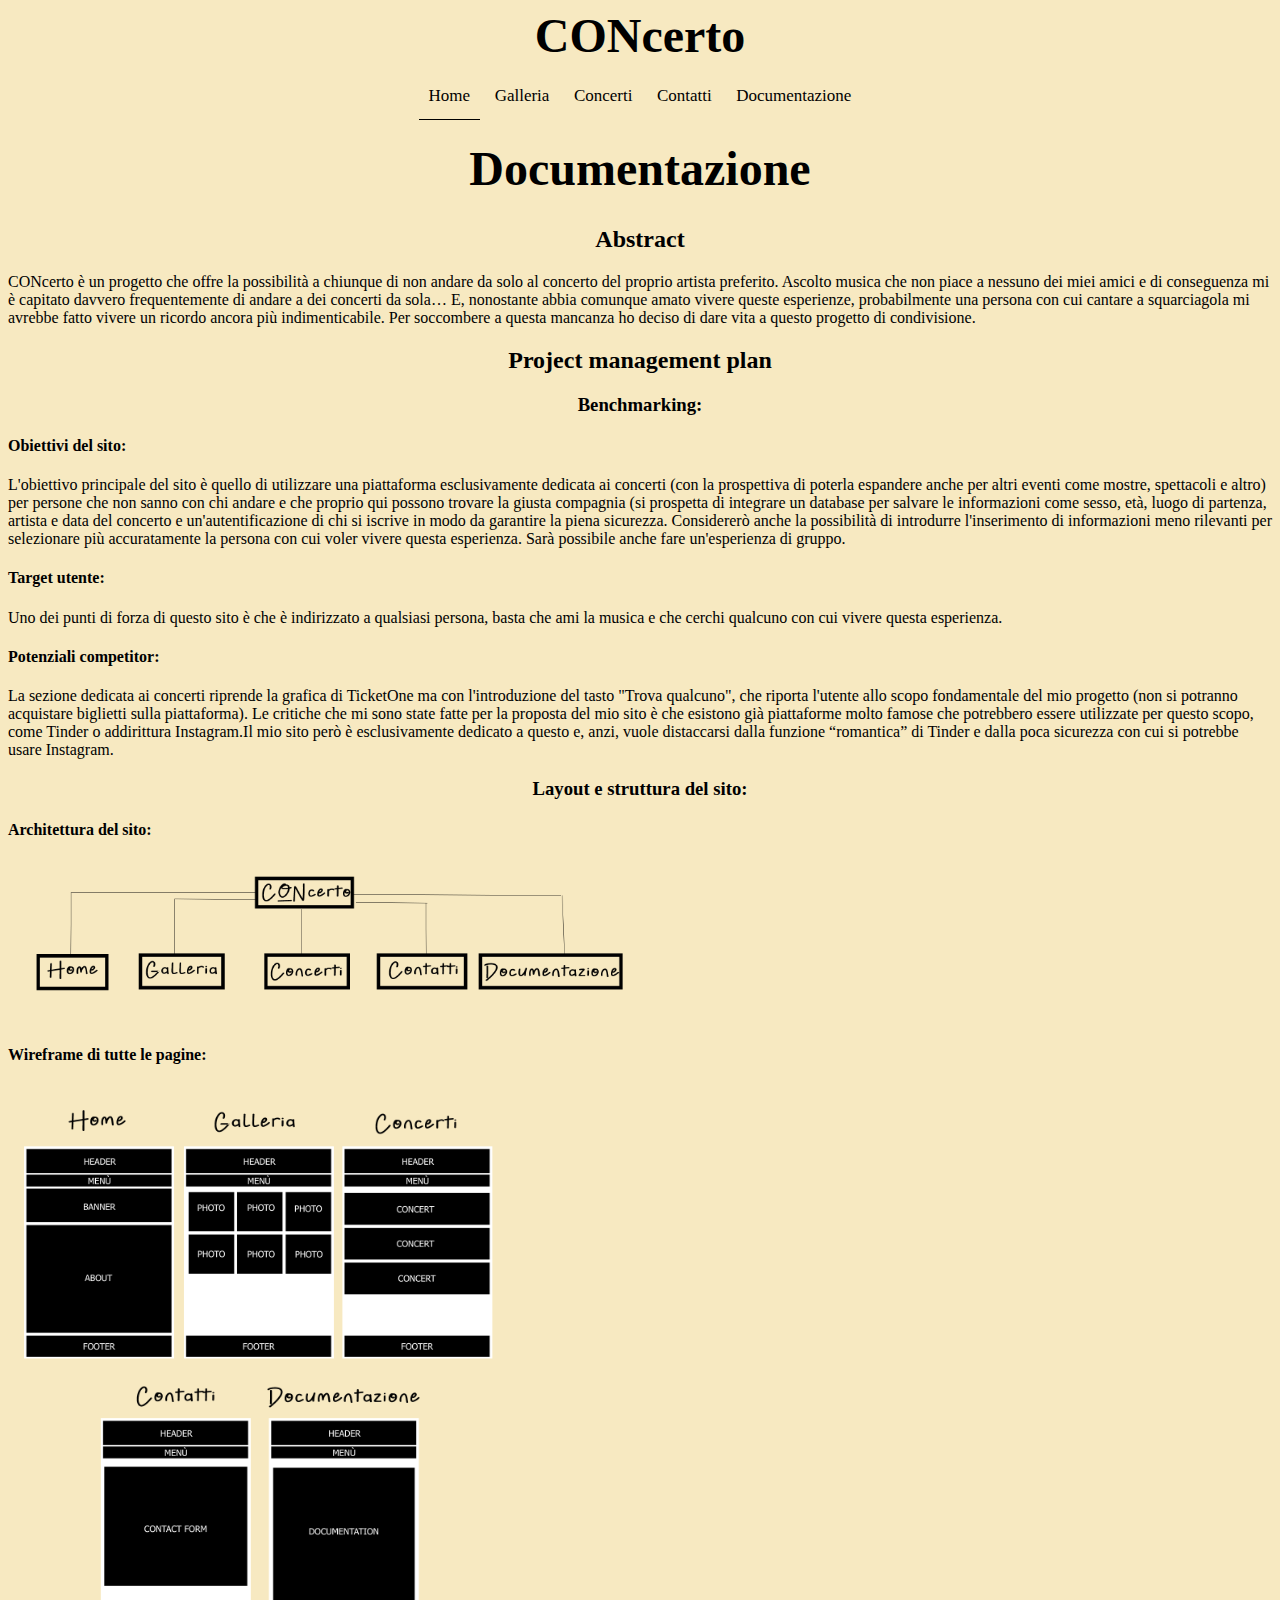
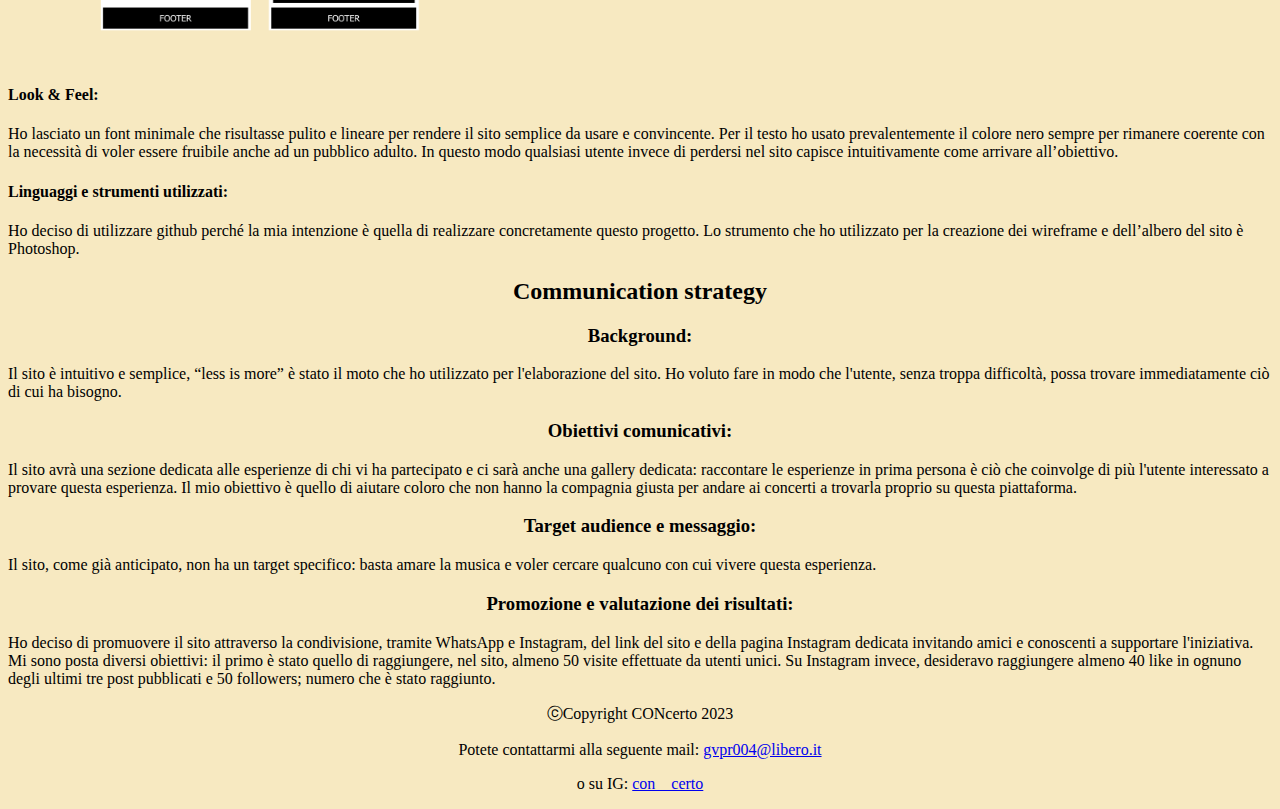
==== commit 4c10ff34: "Update about.html" ====
--- a/pages/about.html
+++ b/pages/about.html
@@ -2,6 +2,15 @@
 <html>
 
 <head>
+		<!-- Google tag (gtag.js) -->
+<script async src="https://www.googletagmanager.com/gtag/js?id=G-SR1KWXM5RM"></script>
+<script>
+  window.dataLayer = window.dataLayer || [];
+  function gtag(){dataLayer.push(arguments);}
+  gtag('js', new Date());
+
+  gtag('config', 'G-SR1KWXM5RM');
+</script>
   <title>CONcerto</title>
   <meta charset="UTF-8">
   <meta name="viewport" content="width=device-width, initial-scale=1">
@@ -14,16 +23,24 @@
 <body>
   <h1>CONcerto</h1>
   <!-- navigation bar-->
-  <div class="topnav" id="myTopnav">
-    <a href="#home" onclick="redirect('index')"><span>Home</span></a>
-    <a href="#Gallery" onclick="redirect('gallery')"><span>Galleria</span></a>
-    <a href="#Concerti" onclick="redirect('concerts')"><span>Concerti</span></a>
-    <a href="#contact" onclick="redirect('contact')"><span>Contatti</span></a>
-    <a href="#about" class="active" onclick="redirect('about')"><span>Documentazione</span></a>
-    <a href="javascript:void(0);" class="icon" onclick="addRemoveResponsiveClass()">
-      <i class="fa fa-bars"></i>
-    </a>
-  </div>
+<div class="nav">
+        <input type="checkbox" id="nav-check">
+        <div class="nav-btn">
+          <label for="nav-check">
+            <span></span>
+            <span></span>
+            <span></span>
+          </label>
+        </div>
+        
+        <div class="nav-links">
+            <a href="#home" class="active" onclick="redirect('index')"><span>Home</span></a>
+            <a href="#Gallery" onclick="redirect('gallery')"><span>Galleria</span></a>
+            <a href="#Concerti" onclick="redirect('concerts')"><span>Concerti</span></a>
+            <a href="#contact" onclick="redirect('contact')"><span>Contatti</span></a>
+            <a href="#about" onclick="redirect('about')"><span>Documentazione</span></a>
+        </div>
+      </div>
   <!--end navigation bar-->
   <br>
 
--- a/css/index.css
+++ b/css/index.css
@@ -20,7 +20,7 @@
     display: flex;
 }
 
-@media only screen and (max-width: 425px) {
+@media only screen and (max-width: 600px) {
     .about {
         flex-direction: column;
     }
@@ -28,4 +28,4 @@
     .wireframe {
         flex-direction: column;
     }
-}+}
--- a/css/navbar.css
+++ b/css/navbar.css
@@ -1,59 +1,92 @@
-/* Add a black background color to the top navigation */
-.topnav {
+  * {
+    box-sizing: border-box;
+  }
+  
+  .nav {
+    height: 50px;
+    width: 100%;
     background-color: transparent;
-    overflow: hidden;
     display: flex;
     justify-content: center;
-    /* border-bottom: 1px solid black;
-    padding-bottom: 10px; */
+    position: relative;
   }
   
-  /* Style the links inside the navigation bar */
-  .topnav a {
-    float: left;
-    display: block;
-    color: #000000;
-    text-align: center;
-    padding: 14px 16px;
+  .nav > .nav-btn {
+    display: none;
+    background-color: #333;
+  }
+  
+  .nav > .nav-links {
+    display: inline;
+    float: right;
+    font-size: 18px;
+  }
+  
+  .nav > .nav-links > a {
+    display: inline-block;
+    padding: 13px 10px 13px 10px;
     text-decoration: none;
     font-size: 17px;
+    color: black;
   }
   
-  /* Add an active class to highlight the current page */
-  .topnav a.active {
+  .nav > .nav-links > a:hover {
+    background-color: rgba(0, 0, 0, 0.3);
+  }
+  
+  .nav > #nav-check {
+    display: none;
+  }
+
+  a.active {
     border-bottom: 1px solid black;
     padding-bottom: 10px;
   }
-
-  span{
-    font-size: 24px;
-  }
   
-  /* Hide the link that should open and close the topnav on small screens */
-  .topnav .icon {
-    display: none;
-  }
-
-  /* When the screen is less than 600 pixels wide, hide all links, except for the first one ("Home"). Show the link that contains should open and close the topnav (.icon) */
-@media screen and (max-width: 600px) {
-    .topnav a:not(:first-child) {display: none;}
-    .topnav a.icon {
-      float: right;
+  @media (max-width:600px) {
+    .nav > .nav-btn {
+      display: inline-block;
+      position: absolute;
+      right: 0px;
+      top: 0px;
+    }
+    .nav > .nav-btn > label {
+      display: inline-block;
+      width: 50px;
+      height: 50px;
+      padding: 13px;
+    }
+    .nav > .nav-btn > label:hover,.nav  #nav-check:checked ~ .nav-btn > label {
+      background-color: rgba(0, 0, 0, 0.3);
+      z-index: 1;
+    }
+    .nav > .nav-btn > label > span {
       display: block;
+      width: 25px;
+      height: 10px;
+      border-top: 2px solid #eee;
+    }
+    .nav > .nav-links {
+      position: absolute;
+      display: block;
+      width: 100%;
+      background-color: #333;
+      height: 0px;
+      transition: all 0.3s ease-in;
+      overflow-y: hidden;
+      top: 50px;
+      left: 0px;
+    }
+    .nav > .nav-links > a {
+      display: block;
+      width: 100%;
+    }
+    .nav > #nav-check:not(:checked) ~ .nav-links {
+      height: 0px;
+    }
+    .nav > #nav-check:checked ~ .nav-links {
+      height: calc(100vh - 50px);
+      overflow-y: auto;
+      z-index: 1;
     }
   }
-  
-  /* The "responsive" class is added to the topnav with JavaScript when the user clicks on the icon. This class makes the topnav look good on small screens (display the links vertically instead of horizontally) */
-  @media screen and (max-width: 600px) {
-    .topnav.responsive {position: relative;}
-    .topnav.responsive a.icon {
-      position: absolute;
-      right: 0;
-      top: 0;
-    }
-    .topnav.responsive a {
-      float: none;
-      display: block;
-      text-align: left;
-    }
-  }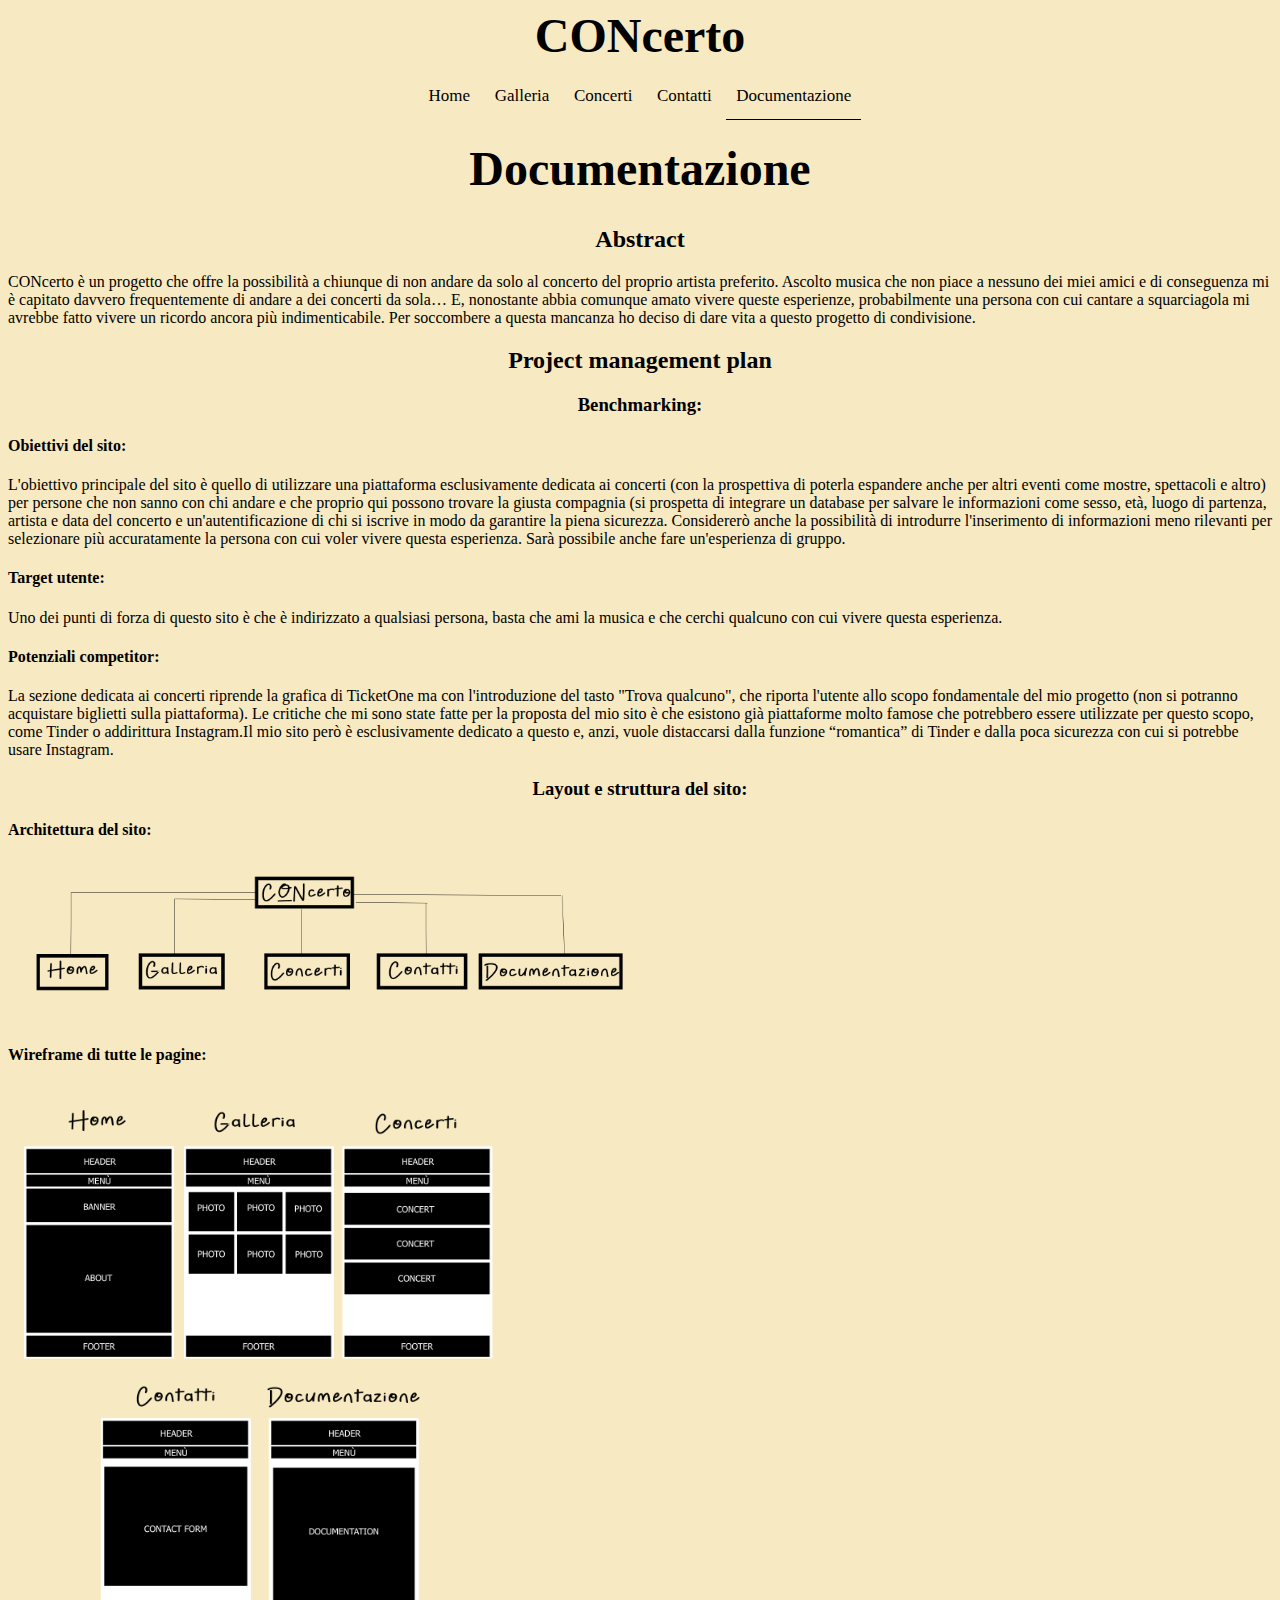
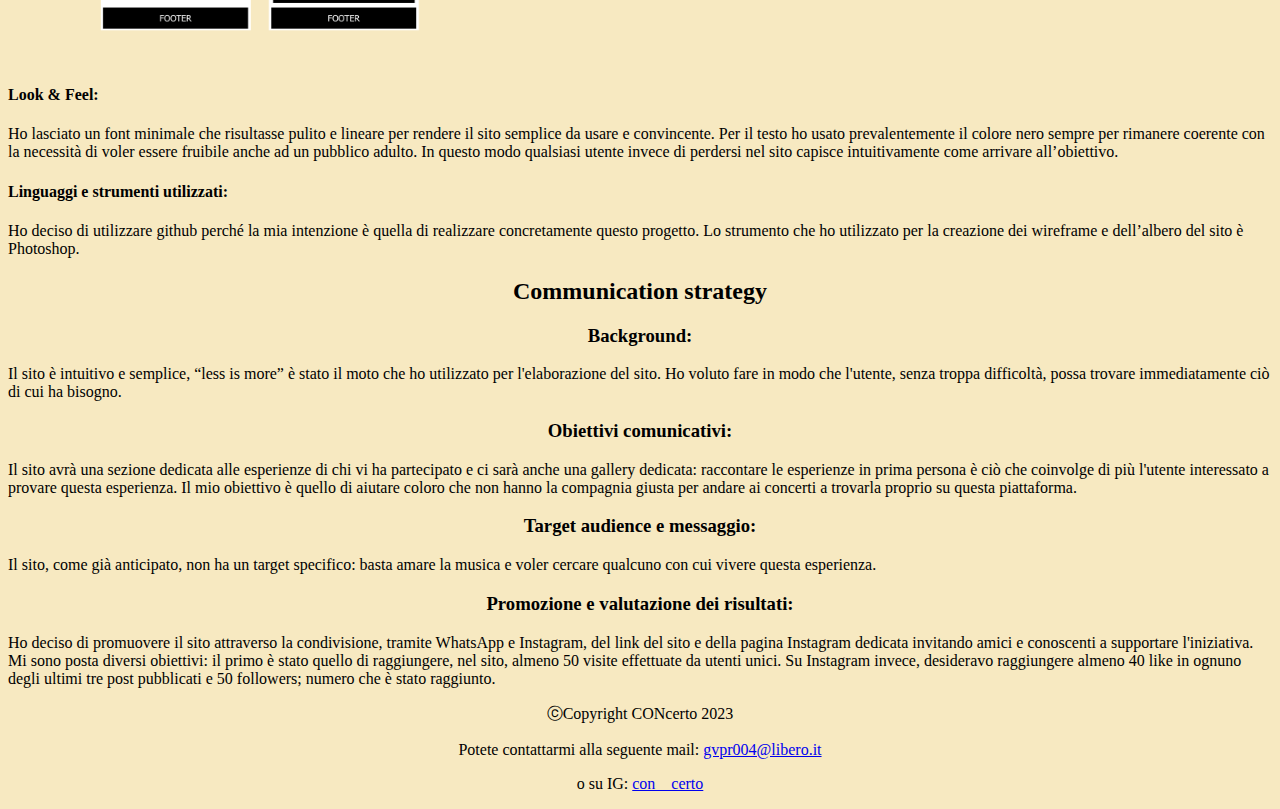
==== commit 97924974: "Update about.html" ====
--- a/pages/about.html
+++ b/pages/about.html
@@ -34,11 +34,11 @@
         </div>
         
         <div class="nav-links">
-            <a href="#home" class="active" onclick="redirect('index')"><span>Home</span></a>
+            <a href="#home" onclick="redirect('index')"><span>Home</span></a>
             <a href="#Gallery" onclick="redirect('gallery')"><span>Galleria</span></a>
             <a href="#Concerti" onclick="redirect('concerts')"><span>Concerti</span></a>
             <a href="#contact" onclick="redirect('contact')"><span>Contatti</span></a>
-            <a href="#about" onclick="redirect('about')"><span>Documentazione</span></a>
+            <a href="#about" class="active" onclick="redirect('about')"><span>Documentazione</span></a>
         </div>
       </div>
   <!--end navigation bar-->
